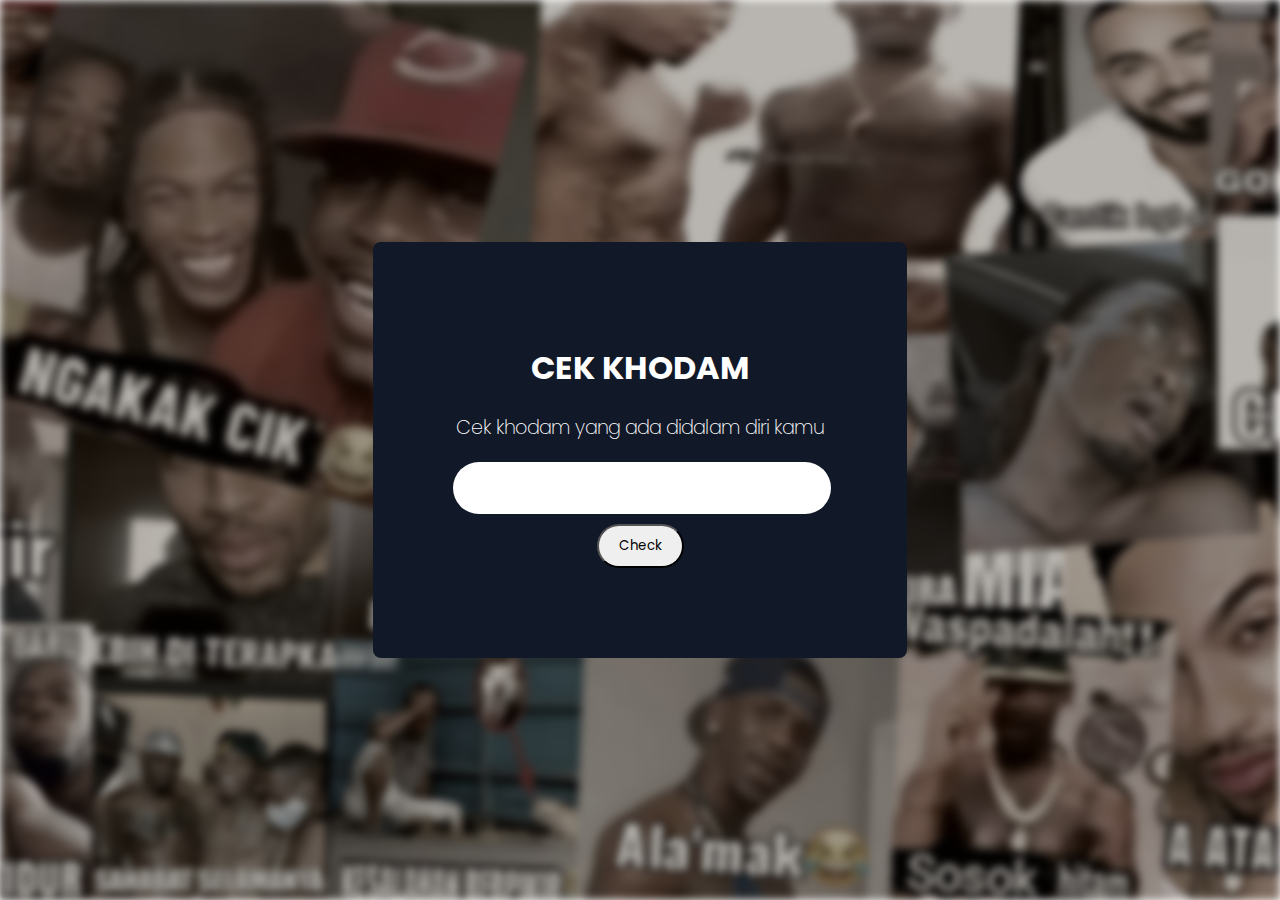
==== index.html @ 34d0440a "up" ====
<!DOCTYPE html>
<html lang="en">

<head>
    <meta charset="UTF-8">
    <meta name="viewport" content="width=device-width, initial-scale=1.0">
    <title>Cek Khodam Ampuh</title>
    <link rel="stylesheet" href="./assets/style.css">
    <script src="https://code.jquery.com/jquery-3.7.1.js"
        integrity="sha256-eKhayi8LEQwp4NKxN+CfCh+3qOVUtJn3QNZ0TciWLP4=" crossorigin="anonymous"></script>
</head>
<body>
    <div class="container">
        <div class="header">
            <h1>CEK KHODAM</h1>
            <p class="cek-info">Cek khodam yang ada didalam diri kamu</p>
            <div class="search">
                <form>
                    <input type="text" id="search"><br>
                    <button id="btn-search">Check</button>
                </form>
            </div>
        </div>
    </div>
    <script src="./assets/main.js"></script>
</body>
</html>
---- assets/style.css ----
@import url('https://fonts.googleapis.com/css2?family=Poppins:ital,wght@0,100;0,200;0,300;0,400;0,500;0,600;0,700;0,800;0,900;1,100;1,200;1,300;1,400;1,500;1,600;1,700;1,800;1,900&display=swap');

body {
    position: relative;
    margin: 0;
    padding: 0;
    font-family: "Poppins", sans-serif;
    font-weight: 200;
    font-style: normal;
}

body::before {
    content: "";
    position: fixed;
    top: 0;
    left: 0;
    width: 100%;
    height: 100%;
    background-image: url('./img/background.jpg');
    background-size: cover;
    background-repeat: no-repeat;
    background-attachment: fixed;
    background-position: center;
    filter: blur(4px); /* Adjust the blur radius as needed */
    z-index: -1; /* Ensure it stays behind other content */
}

.container{
    width: 100%;
    height: 100vh;
    display: flex;
    justify-content: center;
    align-items: center;
    color: white;
}

.header{
    text-align: center;
    background: rgba(17, 24, 39, 1);
    padding: 5rem;
    border-radius: 0.5rem;
}

.search{
    display: flex;
    justify-content: center;
    align-items: center;
}

#search{
    width: 100%;
    height: 50px;
    border: none;
    border-radius: 30px;
    font-size: 1.2rem;
    outline: none;
    font-family: "Poppins", sans-serif;
    text-align: center;
}

.backhome{
    display: flex;
    justify-content: center;
    align-items: center;
}

#backhome{
    width: 100%;
    height: 50px;
    border: none;
    border-radius: 30px;
    font-size: 1.2rem;
    outline: none;
    font-family: "Poppins", sans-serif;
    text-align: center;
}

#btn-back{
    padding: 10px 20px;
    margin: 10px;
    font-family: "Poppins", sans-serif;
    border-radius: 30px;
}

#btn-back:hover{
    background-color: #000;
    color: white;
}

#btn-search{
    padding: 10px 20px;
    margin: 10px;
    font-family: "Poppins", sans-serif;
    border-radius: 30px;
}

#btn-search:hover{
    background-color: #000;
    color: white;
}

.hasil-khodam{
    margin: 10px;
    padding: 2px 10px;
    color: white;
    border-radius: 5px;
    font-weight: bold;
    text-shadow: blue 2px 2px;
}

p{
    font-size: 1.2rem;
}
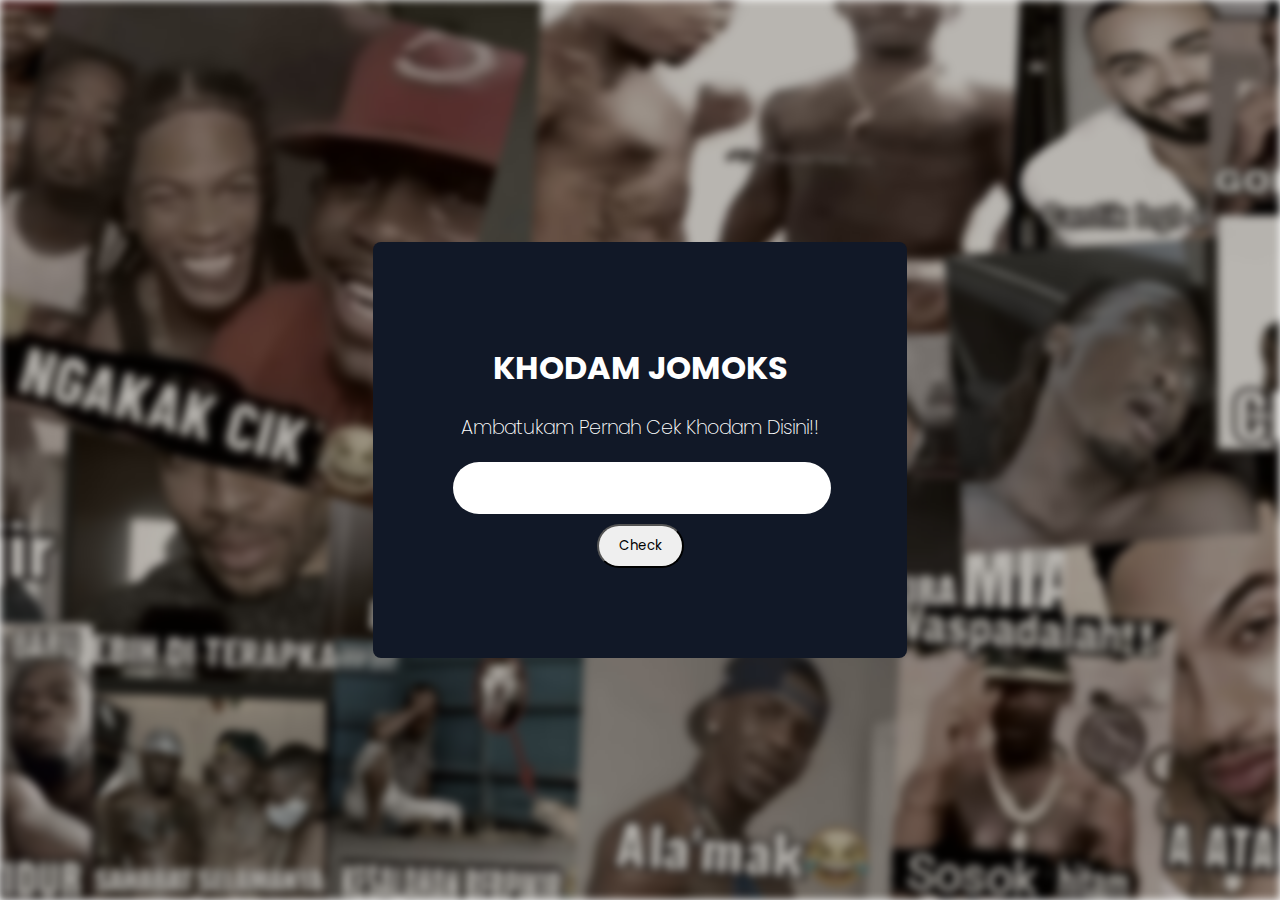
==== commit 09acddac: "up" ====
--- a/index.html
+++ b/index.html
@@ -4,7 +4,7 @@
 <head>
     <meta charset="UTF-8">
     <meta name="viewport" content="width=device-width, initial-scale=1.0">
-    <title>Cek Khodam Ampuh</title>
+    <title>Khodam Jomoks</title>
     <link rel="stylesheet" href="./assets/style.css">
     <script src="https://code.jquery.com/jquery-3.7.1.js"
         integrity="sha256-eKhayi8LEQwp4NKxN+CfCh+3qOVUtJn3QNZ0TciWLP4=" crossorigin="anonymous"></script>
@@ -12,8 +12,8 @@
 <body>
     <div class="container">
         <div class="header">
-            <h1>CEK KHODAM</h1>
-            <p class="cek-info">Cek khodam yang ada didalam diri kamu</p>
+            <h1>KHODAM JOMOKS</h1>
+            <p class="cek-info">Ambatukam Pernah Cek Khodam Disini!!</p>
             <div class="search">
                 <form>
                     <input type="text" id="search"><br>
